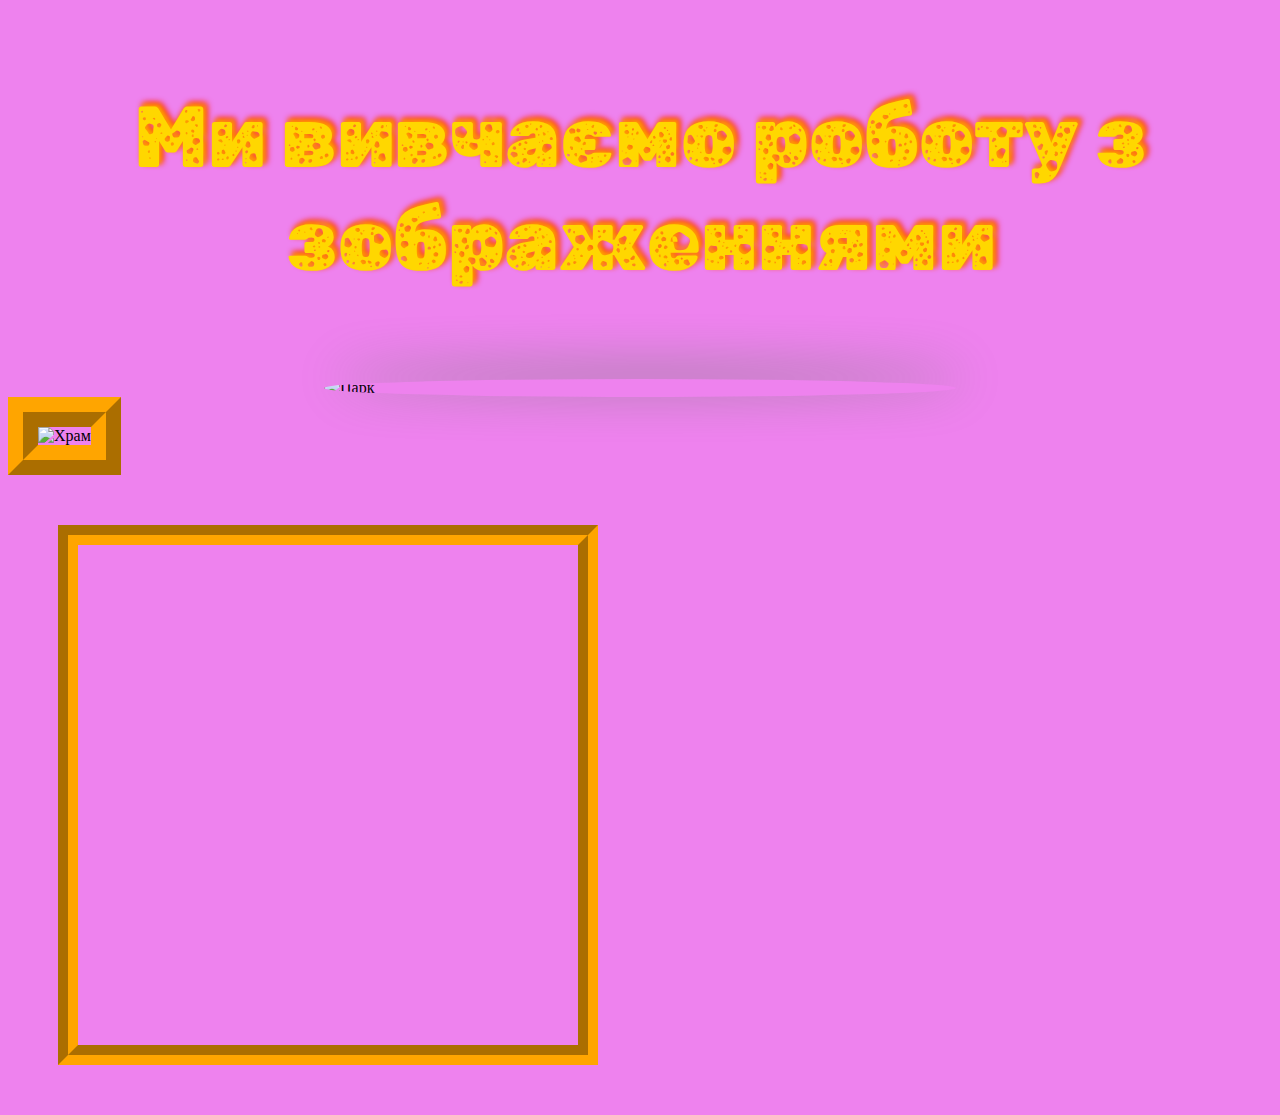
==== Робота 2.html @ 58b71aa5 "Add files via upload" ====
<!DOCTYPE html>
<html>
<head>
	<meta charset="utf-8">
	<meta name="viewport" content="width=device-width, initial-scale=1">
	<title>Зображення</title>
	<link rel="stylesheet" type="text/css" href="css/Зображення.css">
<link rel="preconnect" href="https://fonts.googleapis.com">
<link rel="preconnect" href="https://fonts.gstatic.com" crossorigin>
<link href="https://fonts.googleapis.com/css2?family=Rubik+Moonrocks&display=swap" rel="stylesheet">
</head>
<body>
<p>Ми вивчаємо роботу з зображеннями</p>
<img src="https://th.bing.com/th/id/OIP.rFwsyhDU3Ds1igWydqPpeQHaEo?pid=ImgDet&rs=1"class="im1" alt="Парк" title="Парк"> 
<img src="img/Фото 1.jpg"class="im2" alt="Храм" title="Храм">
<div class="d1"></div>
</body>
</html>
---- css/Зображення.css ----
body {
	background-color: violet;
	background-image: url(https://media.giphy.com/media/i7NLlLUaaG9u8/giphy.gif);
	background-repeat: no-repeat;
	background-position: 100% 100%;
	background-attachment: fixed;
	background-size: 200px;
}
p{
	font-size: 0.9in;
	background-image: url(https://th.bing.com/th/id/R.705dcb62ec0ef6b8a51c5c725ec81e96?rik=mau6mNpowJ%2bHeQ&riu=http%3a%2f%2ftexmain.com%2fwp-content%2fuploads%2f2014%2f09%2fbackground-2.jpg&ehk=MNxylerFHJ1N6EtUh7yLW9HT%2bC0Y5XbTapkHWWT5vEY%3d&risl=&pid=ImgRaw&r=0);
	background-size: cover;
	color: gold;
	font-family: "Rubik Moonrocks";
	text-align: center;
	text-shadow: 3px -3px 5px orange, 4px -4px 6px red ;
}
.im1{ 
	width: 50%;
	margin: auto;
	display: block;
	border-radius: 50%;
	box-shadow: 10px -10px 50px grey;
}
.im2{
	width: 500px;
	border: ridge 30px orange;
}
.d1{
	width: 500px;
	height: 500px;
	background-image: url(https://th.bing.com/th/id/R.f5094532343434aee31b7fa70fe879a0?rik=rmqyW1vanFoHlg&riu=http%3a%2f%2fhdbackgroundz.com%2fwp-content%2fuploads%2f2016%2f04%2fabstract-background-hd-1229x768.jpeg&ehk=CH0HCHsWkMZH9L2r3%2f0IHfofAn%2fa6fo8YVy0uDVOTB0%3d&risl=&pid=ImgRaw&r=0);
	background-size: cover;
	border: groove 20px orange;
	margin: 50px;
}
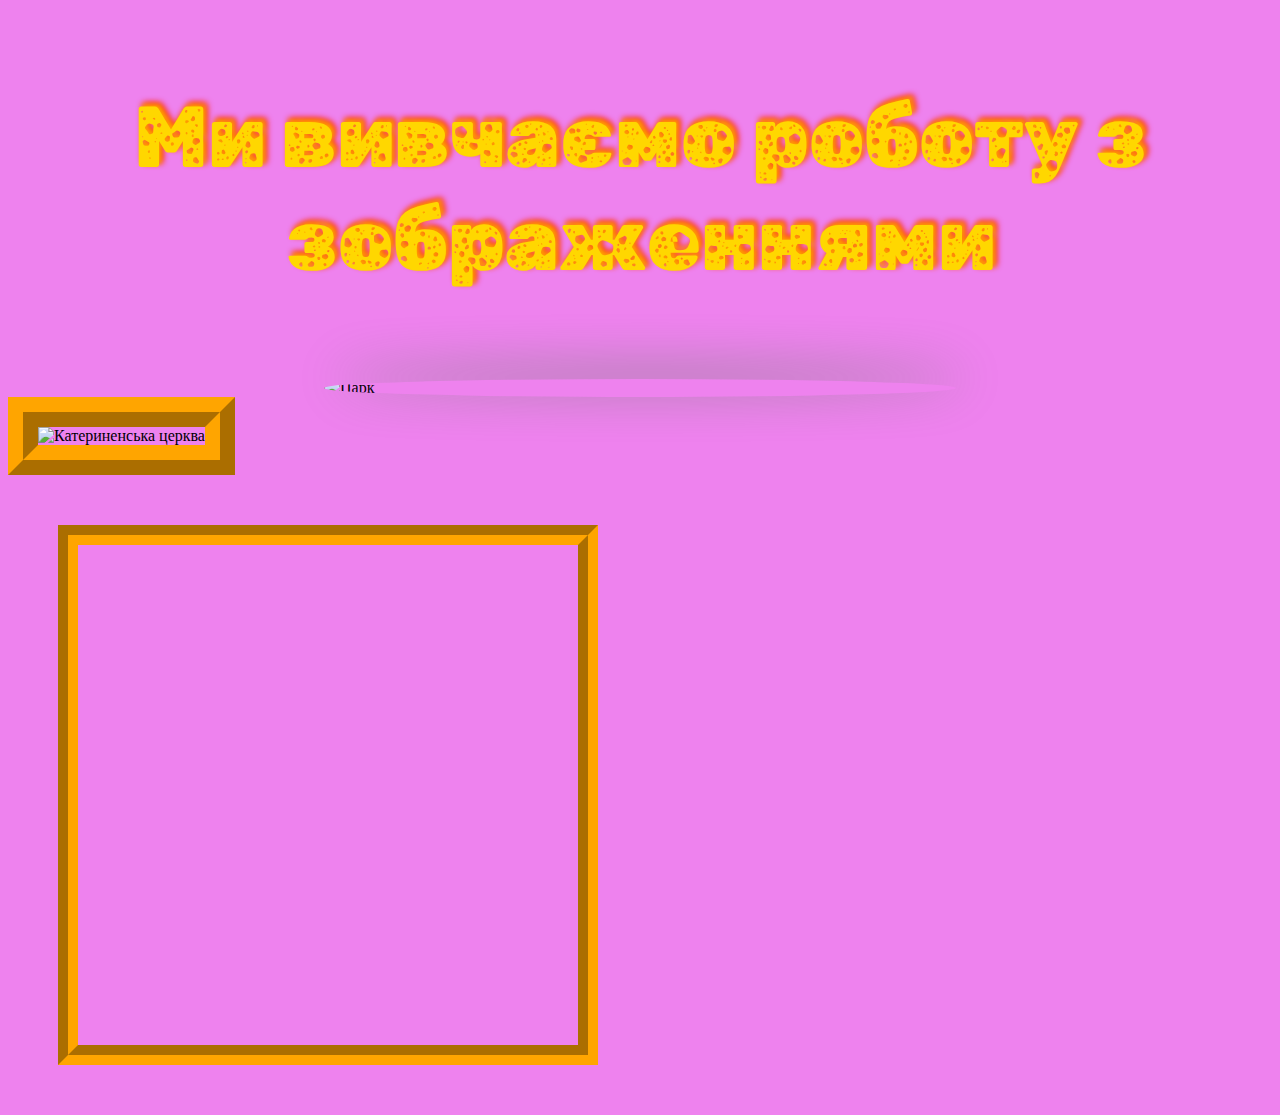
==== commit 092f8df6: "Update Робота 2.html" ====
--- a/Робота 2.html
+++ b/Робота 2.html
@@ -12,7 +12,7 @@
 <body>
 <p>Ми вивчаємо роботу з зображеннями</p>
 <img src="https://th.bing.com/th/id/OIP.rFwsyhDU3Ds1igWydqPpeQHaEo?pid=ImgDet&rs=1"class="im1" alt="Парк" title="Парк"> 
-<img src="img/Фото 1.jpg"class="im2" alt="Храм" title="Храм">
+<img src="img/Фото 1.webp"class="im2" alt="Катериненська церква" title="Катериненська церква">
 <div class="d1"></div>
 </body>
-</html>	+</html>	
